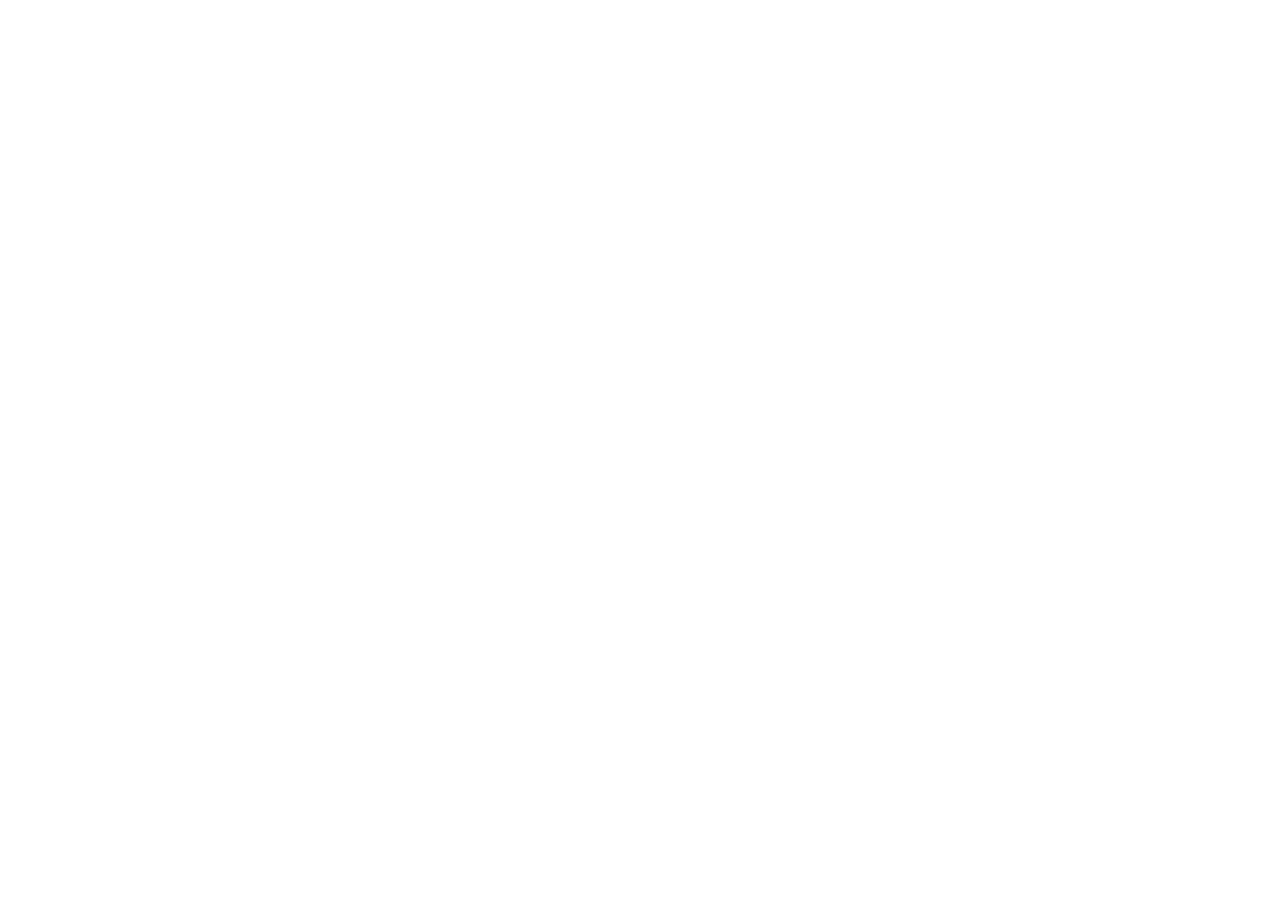
==== HTML/index.html @ ca26b180 "Basic Structure" ====
<!doctype html>
<html lang="en">
  <head>
    <meta charset="UTF-8" />
    <meta name="viewport" content="width=device-width, initial-scale=1.0" />
    <title>Mi E-Commerce</title>
  </head>
  <body>
    <header>
      <ul></ul>
    </header>
    <main></main>
    <footer></footer>
  </body>
</html>
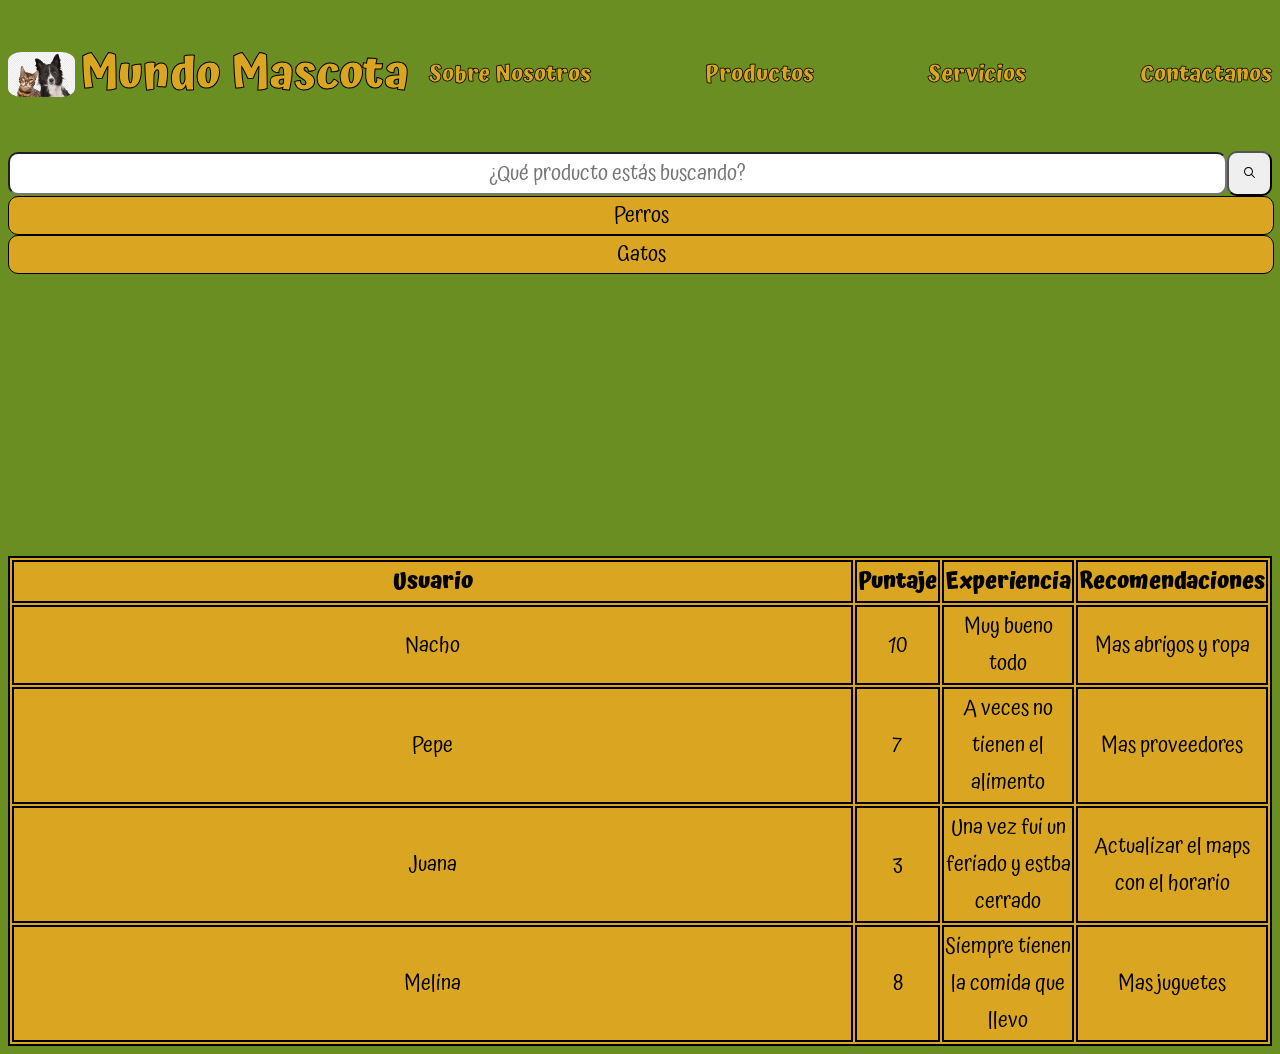
==== commit c76e3a83: "Formulario de contacto + Tablas" ====
--- a/HTML/index.html
+++ b/HTML/index.html
@@ -1,15 +1,103 @@
 <!doctype html>
-<html lang="en">
+<html lang="es-AR">
   <head>
     <meta charset="UTF-8" />
     <meta name="viewport" content="width=device-width, initial-scale=1.0" />
-    <title>Mi E-Commerce</title>
+    <title>Mundo Mascota: Bienvenido</title>
+    <link rel="preconnect" href="https://fonts.googleapis.com" />
+    <link rel="preconnect" href="https://fonts.gstatic.com" crossorigin />
+    <link
+      href="https://fonts.googleapis.com/css2?family=Atma:wght@300;400;500;600;700&family=Fira+Code:wght@300..700&display=swap"
+      rel="stylesheet"
+    />
+    <link rel="stylesheet" href="/CSS/header.css" />
+    <link rel="stylesheet" href="/CSS/section-menu.css" />
+    <link rel="stylesheet" href="/CSS/table.css" />
   </head>
+
   <body>
-    <header>
-      <ul></ul>
+    <header class="container">
+      <span class="item--marca">
+        <img src="/Images/logo.png" alt="Gato Atigrado y Perro Border Collie" />
+        <h1><a href="/HTML/index.html">Mundo Mascota</a></h1>
+      </span>
+      <nav class="item--sub-pagina">
+        <ul>
+          <li>
+            <a href="/HTML/about-us.html" target="_self">Sobre Nosotros</a>
+          </li>
+          <li><a href="/HTML/products.html">Productos</a></li>
+          <li><a href="/HTML/services.html">Servicios</a></li>
+          <li><a href="/HTML/contact.html">Contactanos</a></li>
+        </ul>
+      </nav>
+      <form action="" method="get" class="item--busqueda">
+        <input
+          type="text"
+          name="product-name"
+          placeholder="¿Qué producto estás buscando?"
+        />
+        <button type="submit">
+          <img src="/Icons/magnifying-glass.svg" alt="Buscar" />
+        </button>
+      </form>
     </header>
-    <main></main>
-    <footer></footer>
+    <main>
+      <section class="section-menu">
+        <details>
+          <summary>Perros</summary>
+          <ul>
+            <li><a href="">Alimentos</a></li>
+            <li><a href="">Accesorios</a></li>
+            <li><a href="">Servicios</a></li>
+          </ul>
+        </details>
+        <details>
+          <summary>Gatos</summary>
+          <ul>
+            <li><a href="">Alimentos</a></li>
+            <li><a href="">Accesorios</a></li>
+          </ul>
+        </details>
+      </section>
+      <section>
+        <table border="1">
+          <thead>
+            <tr>
+              <th>Usuario</th>
+              <th>Puntaje</th>
+              <th>Experiencia</th>
+              <th>Recomendaciones</th>
+            </tr>
+          </thead>
+          <tbody>
+            <tr>
+              <td>Nacho</td>
+              <td>10</td>
+              <td>Muy bueno todo</td>
+              <td>Mas abrigos y ropa</td>
+            </tr>
+            <tr>
+              <td>Pepe</td>
+              <td>7</td>
+              <td>A veces no tienen el alimento</td>
+              <td>Mas proveedores</td>
+            </tr>
+            <tr>
+              <td>Juana</td>
+              <td>3</td>
+              <td>Una vez fui un feriado y estba cerrado</td>
+              <td>Actualizar el maps con el horario</td>
+            </tr>
+            <tr>
+              <td>Melina</td>
+              <td>8</td>
+              <td>Siempre tienen la comida que llevo</td>
+              <td>Mas juguetes</td>
+            </tr>
+          </tbody>
+        </table>
+      </section>
+    </main>
   </body>
 </html>
--- a/CSS/header.css
+++ b/CSS/header.css
@@ -0,0 +1,106 @@
+html {
+  font-size: 2.5vh;
+  font-family: "Atma", "Fira Code";
+}
+
+body {
+  background-color: olivedrab;
+}
+
+.container {
+  /* Flexbox */
+  display: flex;
+  /* Direccion y wrap */
+  flex-flow: row wrap;
+  /* Cada item se alinea verticalmente centrado en la fila*/
+  align-items: center;
+  /* Las filas se situan en la parte superior cuando hay wrap*/
+  align-content: flex-start;
+  /* Los items se encuentran separados equidistantes */
+  justify-content: center;
+  column-gap: 20px;
+  row-gap: 10px;
+  min-height: 5vh;
+}
+
+.item--marca {
+  display: flex;
+  flex: 1 0 1;
+  align-items: center;
+  justify-content: space-between;
+  height: 100%;
+  column-gap: 5px;
+}
+
+.item--marca img {
+  flex: 1 0 0;
+  border-radius: 20%;
+  max-height: 5vh;
+  width: auto;
+}
+
+.item--marca h1 a {
+  display: block;
+  flex: 1 1 0;
+  font-size: 100%;
+  font-weight: 900;
+  text-decoration: none;
+  padding: 0;
+  margin: 0;
+  color: goldenrod;
+  -webkit-text-stroke: 1px black;
+}
+
+.item--sub-pagina {
+  display: flex;
+  flex: 1 1 auto;
+  align-items: center;
+  justify-content: space-between;
+  font-weight: 900;
+}
+
+.item--sub-pagina ul {
+  display: flex;
+  flex-flow: row wrap;
+  flex: 1 1 0;
+  list-style: none;
+  padding: 0;
+  margin: 0;
+  justify-content: space-between;
+  align-items: center;
+}
+
+.item--sub-pagina a {
+  display: flex;
+  font-style: normal;
+  font-weight: 700;
+  color: goldenrod;
+  -webkit-text-stroke: 0.75px black;
+  text-decoration: none;
+}
+
+.item--busqueda {
+  display: flex;
+  flex: 1 1 auto;
+  align-items: center;
+  height: 100%;
+}
+
+.item--busqueda input {
+  border-radius: 10px;
+  display: block;
+  flex: 1 1 auto;
+  font-family: inherit;
+  font-size: 1rem;
+  text-align: center;
+  max-height: 5vh;
+}
+
+.item--busqueda button {
+  border-radius: 10px;
+  flex: 0 1 auto;
+  aspect-ratio: 1 / 1;
+  margin: 0;
+  height: 5vh;
+  width: auto;
+}
--- a/CSS/section-menu.css
+++ b/CSS/section-menu.css
@@ -0,0 +1,45 @@
+.section-menu {
+  display: flex;
+  flex-direction: column;
+  align-content: center;
+  justify-content: flex-start;
+  height: 40vh;
+}
+
+.section-menu details {
+  display: flex;
+  flex-direction: column;
+  align-items: stretch;
+  width: 100%;
+  border-radius: 10px;
+  border: 1px solid black;
+  background-color: goldenrod;
+}
+
+.section-menu ul,
+.section-menu summary {
+  list-style: none;
+  padding: 0;
+  margin: 0;
+  text-align: center;
+  width: 100%;
+  cursor: pointer;
+}
+
+.section-menu li {
+  width: 100%;
+  border-top: 1px solid black;
+  padding: 0;
+  margin: 0;
+}
+
+.section-menu li a {
+  display: block;
+  width: 100%;
+  font-style: inherit;
+  font-style: inherit;
+  text-decoration: inherit;
+  color: inherit;
+  padding: 0;
+  margin: 0;
+}
--- a/CSS/table.css
+++ b/CSS/table.css
@@ -0,0 +1,8 @@
+table,
+th,
+td {
+  width: 100%;
+  text-align: center;
+  background-color: goldenrod;
+  border: 2px solid black;
+}
